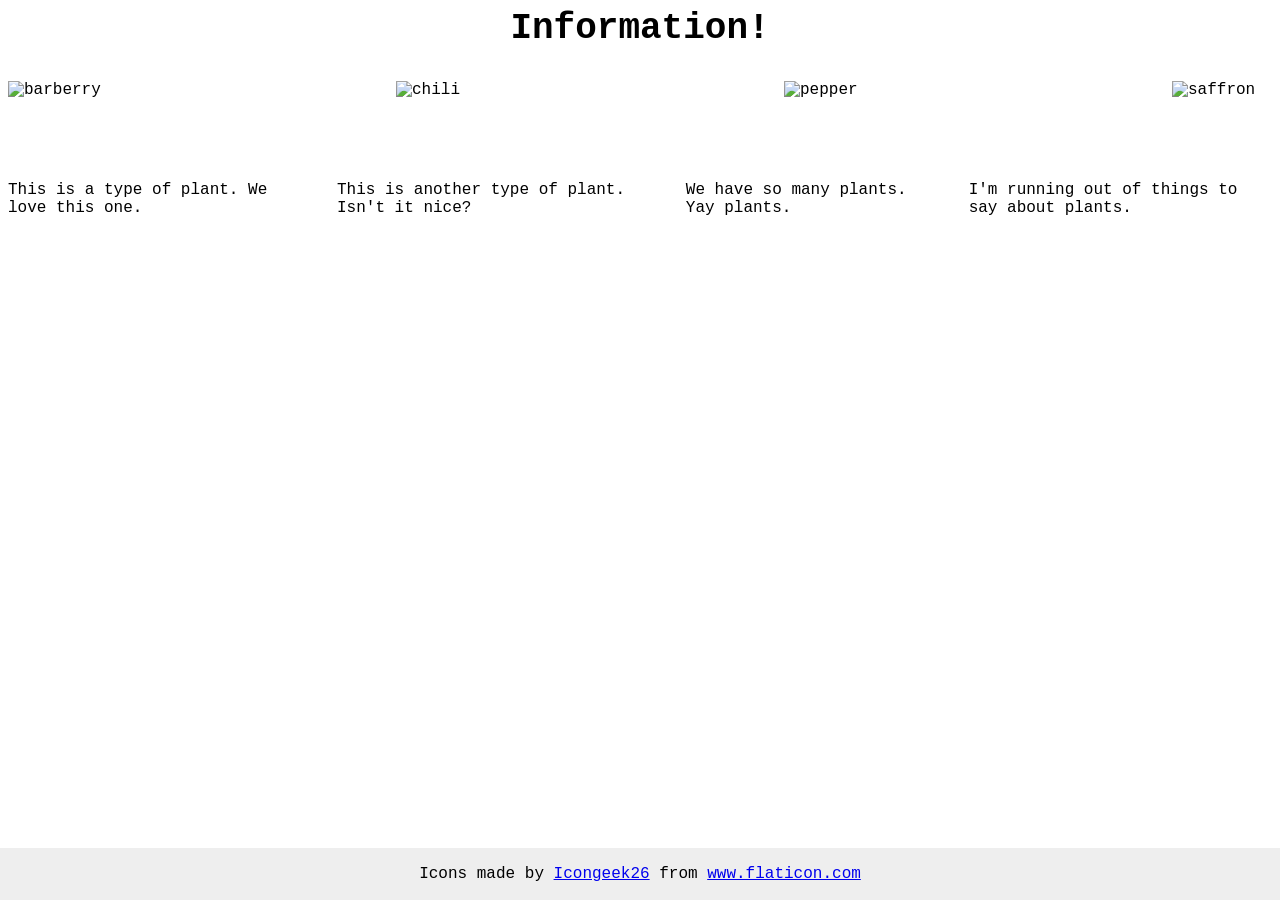
==== foundations/flex/04-flex-information/index.html @ 35b9c508 "Modify CSS Progressed on the exercise." ====
<!DOCTYPE html>
<html lang="en">
  <head>
    <meta charset="UTF-8">
    <meta http-equiv="X-UA-Compatible" content="IE=edge">
    <meta name="viewport" content="width=device-width, initial-scale=1.0">
    <title>Information</title>
    <link rel="stylesheet" href="style.css">
  </head>
  <body>
    <div class="title">Information!</div>

    <div class="plants-images">
      <img src="./images/barberry.png" alt="barberry">
      <img src="./images/chilli.png" alt="chili">
      <img src="./images/pepper.png" alt="pepper">
      <img src="./images/saffron.png" alt="saffron">
    </div>

    <div class="plants-text">
      <div class="text">This is a type of plant. We love this one.</div>
      <div class="text">This is another type of plant. Isn't it nice?</div>
      <div class="text">We have so many plants. Yay plants.</div>
      <div class="text">I'm running out of things to say about plants.</div>
    </div>

 

    <!-- disregard this section, it's here to give attribution to the creator of these icons -->
    <div class="footer">
      <div>Icons made by <a href="https://www.flaticon.com/authors/icongeek26" title="Icongeek26">Icongeek26</a> from <a href="https://www.flaticon.com/" title="Flaticon">www.flaticon.com</a></div>
    </div>
  </body>
</html>
---- foundations/flex/04-flex-information/style.css ----
body {
  font-family: 'Courier New', Courier, monospace;
}

img {
  width: 100px;
  height: 100px;
}

.title {
  font-size: 36px;
  font-weight: 900;
  text-align: center;
  padding: 0 0 32px;
}

.plants-text,
.plants-images{
  display: flex;
  justify-content: space-between;
  gap: 52px;
}


/* do not edit this footer */
.footer {
  position: fixed;
  bottom: 0;
  left: 0;
  right: 0;
  height: 52px;
  display: flex;
  align-items: center;
  justify-content: center;
  background: #eee;
}
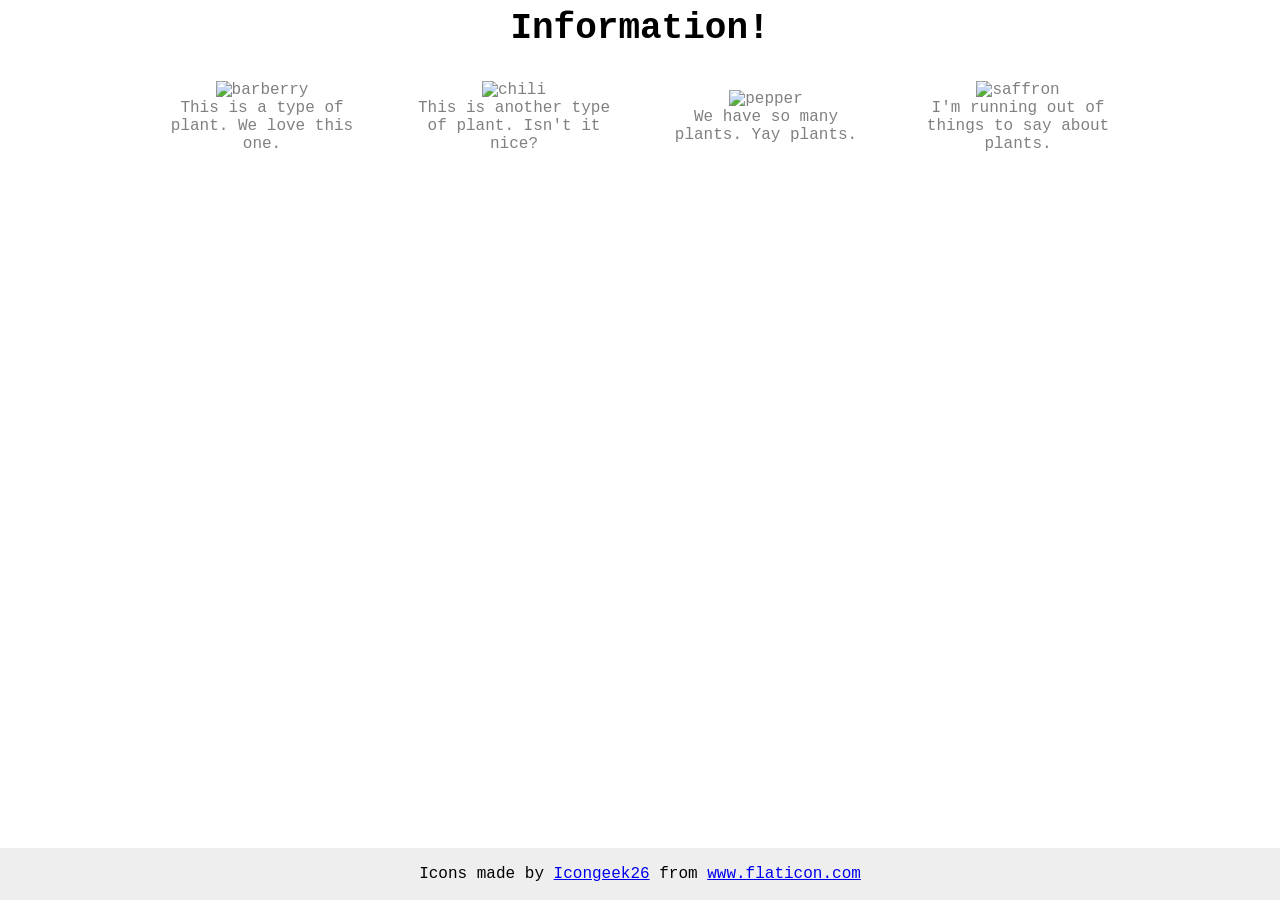
==== commit a33b79f1: "Finish 04-flex-information Finished the exercise." ====
--- a/foundations/flex/04-flex-information/index.html
+++ b/foundations/flex/04-flex-information/index.html
@@ -10,18 +10,28 @@
   <body>
     <div class="title">Information!</div>
 
-    <div class="plants-images">
-      <img src="./images/barberry.png" alt="barberry">
-      <img src="./images/chilli.png" alt="chili">
-      <img src="./images/pepper.png" alt="pepper">
-      <img src="./images/saffron.png" alt="saffron">
-    </div>
+    <div class="container">
 
-    <div class="plants-text">
-      <div class="text">This is a type of plant. We love this one.</div>
-      <div class="text">This is another type of plant. Isn't it nice?</div>
-      <div class="text">We have so many plants. Yay plants.</div>
-      <div class="text">I'm running out of things to say about plants.</div>
+      <div class="info">
+        <img src="./images/barberry.png" alt="barberry">
+        <div class="text">This is a type of plant. We love this one.</div>
+      </div>
+
+      <div class="info">
+        <img src="./images/chilli.png" alt="chili">
+        <div class="text">This is another type of plant. Isn't it nice?</div>
+      </div>
+
+      <div class="info">
+        <img src="./images/pepper.png" alt="pepper">
+        <div class="text">We have so many plants. Yay plants.</div>
+      </div>
+
+      <div class="info">
+        <img src="./images/saffron.png" alt="saffron">
+        <div class="text">I'm running out of things to say about plants.</div>
+      </div>
+
     </div>
 
  
--- a/foundations/flex/04-flex-information/style.css
+++ b/foundations/flex/04-flex-information/style.css
@@ -14,13 +14,6 @@
   padding: 0 0 32px;
 }
 
-.plants-text,
-.plants-images{
-  display: flex;
-  justify-content: space-between;
-  gap: 52px;
-}
-
 
 /* do not edit this footer */
 .footer {
@@ -33,4 +26,17 @@
   align-items: center;
   justify-content: center;
   background: #eee;
+}
+
+.container{
+  display: flex;
+  justify-content: center;
+  align-items: center;
+  gap: 52px;
+}
+
+.info{
+  max-width: 200px;
+  text-align: center;
+  color: gray;
 }
